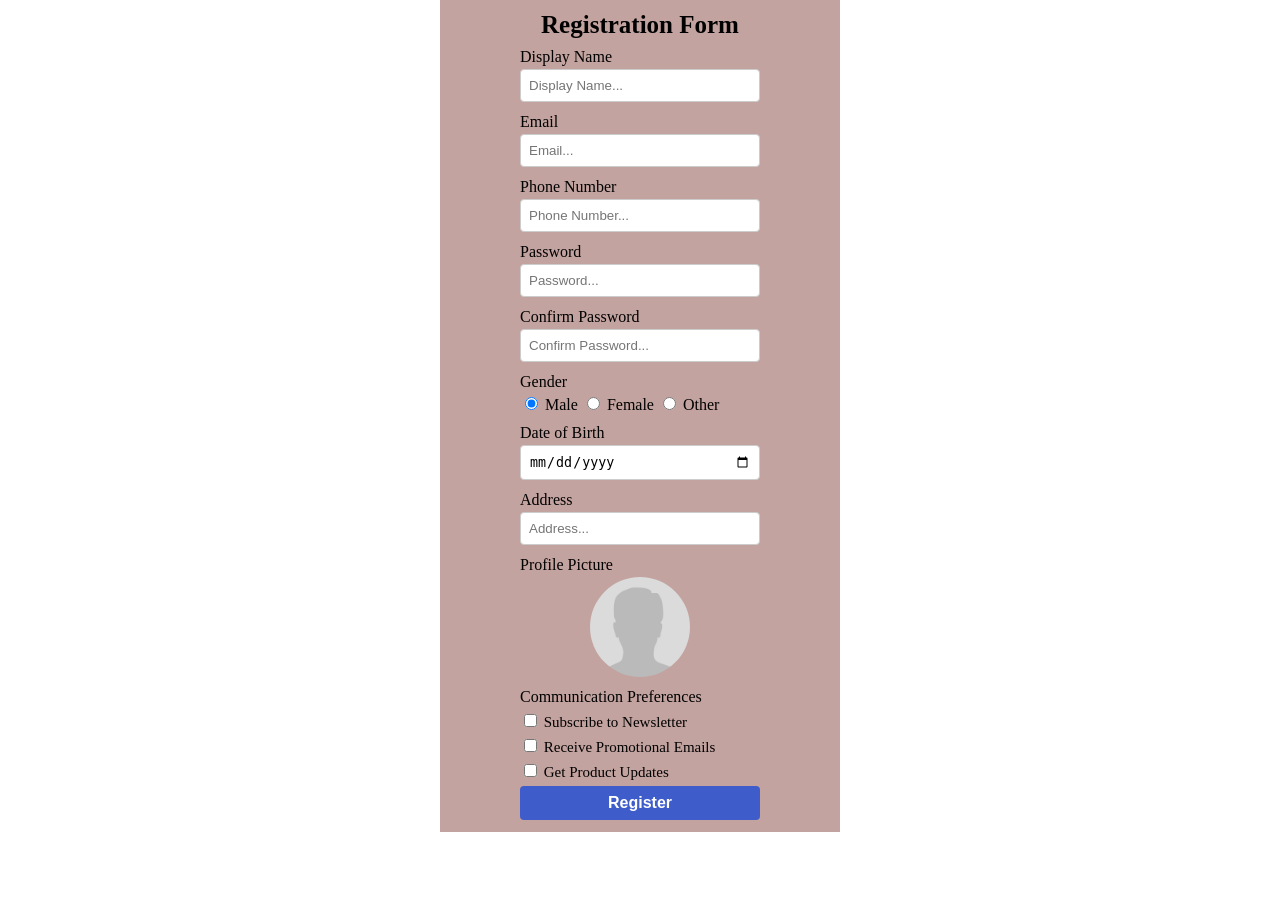
==== form.html @ d4cfb93d "bai 3 day 5:tao register" ====
<!doctype html>
<html lang="en">
  <head>
    <meta charset="UTF-8" />
    <meta name="viewport" content="width=device-width, initial-scale=1.0" />
    <title>Form</title>
    <link rel="stylesheet" href="css/style.css" />
    <link rel="stylesheet" href="css/reset.css" />
  </head>
  <body>
    <form action="" class="form" autocomplete="off">
      <h1 class="form-heading">Registration Form</h1>
      <div class="form-group">
        <label for="display-name" class="form-label"> Display Name </label>
        <input
          class="form-input"
          id="display-name"
          placeholder="Display Name..."
        />
      </div>
      <div class="form-group">
        <label for="email" class="form-label"> Email </label>
        <input
          type="email"
          class="form-input"
          id="email"
          placeholder="Email..."
        />
      </div>
      <div class="form-group">
        <label for="phone" class="form-label"> Phone Number </label>
        <input
          type="text"
          class="form-input"
          id="phone"
          placeholder="Phone Number..."
        />
      </div>
      <div class="form-group">
        <label for="password" class="form-label"> Password </label>
        <input
          type="password"
          class="form-input"
          id="password"
          placeholder="Password..."
        />
      </div>
      <div class="form-group">
        <label for="confirm-password" class="form-label">
          Confirm Password
        </label>
        <input
          type="password"
          class="form-input"
          id="confirm-password"
          placeholder="Confirm Password..."
        />
      </div>
      <div class="form-group">
        <label class="form-label">Gender</label>
        <label>
          <input type="radio" name="gender" value="male" checked />
          Male
        </label>
        <label>
          <input type="radio" name="gender" value="female" />
          Female
        </label>
        <label>
          <input type="radio" name="gender" value="other" />
          Other
        </label>
      </div>
      <div class="form-group">
        <label for="date-of-birth" class="form-label">Date of Birth</label>
        <input class="form-input" type="date" name="" id="date-of-birth" />
      </div>
      <div class="form-group">
        <label for="address" class="form-label"> Address </label>
        <input
          class="form-input"
          type="text"
          id="address"
          placeholder="Address..."
        />
      </div>
      <div class="form-group">
        <label for="profile-picture" class="form-label">
          Profile Picture
        </label>
        <label for="profile-picture" class="form-avatar">
          <img
            src="./img/avt-placeholder.avif"
            alt=""
            class="avatar-img"
            width="100px"
          />
        </label>
        <input type="file" id="profile-picture" accept="image/*" hidden />
      </div>
      <div class="form-group">
        <label class="form-label">Communication Preferences</label>
        <label class="checkbox">
          <input type="checkbox" name="communication" value="newsletter" />
          Subscribe to Newsletter
        </label>
        <label class="checkbox">
          <input type="checkbox" name="communication" value="emails" />
          Receive Promotional Emails
        </label>
        <label class="checkbox">
          <input type="checkbox" name="communication" value="updates" />
          Get Product Updates
        </label>
      </div>
      <button class="form-btn">Register</button>
    </form>
  </body>
</html>
---- css/style.css ----
* {
  box-sizing: border-box;
}
html {
  font-size: 16px;
}
body {
  font-family: "Times New Roman", Times, serif;
}

/* ----------CV---------- */
.container-cv {
  background-color: #c3a39f;
  padding-bottom: 20px;
  padding-top: 20px;
  text-align: center;
  font-weight: 600;
  line-height: 1.6;
}
.container-cv-content {
  background-color: white;
  width: 540px;
  margin: 0 auto;
  padding: 20px 48px;
}
.container-cv-content h2,
.container-cv-content p,
.container-cv-content ul,
.container-cv-content li,
.container-cv-content h3 {
  text-align: left;
}
/* h1 */
.container-cv-content h1 {
  font-size: 14px;
  font-weight: 700;
}
/* p */
.container-cv-content p {
  font-size: 8px;
  text-align: center;
  font-weight: 500;
}
.cv-content p {
  text-align: right;
}
/* ul */
.container-cv-content ul {
  list-style: disc;
}
/* li */
.container-cv-content ul li {
  font-size: 8px;
  font-weight: 500;
}
/* h2,h3 */
.container-cv-content h2,
.container-cv-content h3 {
  font-size: 7px;
  font-weight: 700;
}
/* CONTENT */
.header-cv {
  padding-left: 100px;
  padding-right: 100px;
}

.header-cv h1 {
  padding-left: 36px;
  padding-right: 36px;
}
.title {
  border-bottom: 1px solid black;
  padding-bottom: 4px;
  padding-top: 16px;
}
.job-title {
  display: flex;
  padding-top: 8px;
  padding-bottom: 8px;
  justify-content: space-between;
  align-items: center;
}
strong {
  font-weight: 700;
}
.education-degree p {
  text-align: left;
}
.education-title {
  border-bottom: 1px solid black;
  padding-bottom: 6px;
  padding-top: 6px;
}
.education-degree p {
  padding-top: 4px;
  font-weight: 500;
}
.job-date {
  font-weight: 700 !important;
}
.job-title-content {
  padding-left: 15px;
}
.job-title-content li {
  padding-left: 4px;
}

/* --------------MENU-------------- */
.container-menu {
  background-color: #3e5cca;
  padding: 0 56px;
  font-size: 0;
}

.container-menu li {
  display: inline-block;
}

.container-menu li a {
  display: inline-block;
  padding: 14px;
  background-color: #3e5cca;
  color: #e7edf3;
  font-size: 16px;
  font-weight: 700;
  text-decoration: none;
}

.container-menu .active a {
  background-color: #eeeeee;
  color: #111111;
}

/* ----------FORM---------- */

.form {
  width: 400px;
  background-color: #c3a39f;
  margin: 0 auto;
  padding: 12px 80px;
}

.form h1 {
  font-size: 25px;
  font-weight: 700;
  text-align: center;
}
.form-label {
  display: block;
  margin: 12px 0 4px;
  font-weight: 400;
}
.avatar-img {
  width: 100px;
  height: 100px;
  border-radius: 50%;
  background-color: #eee;
  display: block;
  margin: 0 auto;
  cursor: pointer;
}
.checkbox {
  display: block;
  margin: 6px 0;
  font-size: 15px;
}
.form-btn {
  display: block;
  width: 100%;
  padding: 8px;
  background-color: #3e5cca;
  color: white;
  font-size: 16px;
  font-weight: 600;
  border: none;
  border-radius: 4px;
  cursor: pointer;
}
.form-input {
  width: 100%;
  padding: 8px;
  border: 1px solid #ccc;
  border-radius: 4px;
}
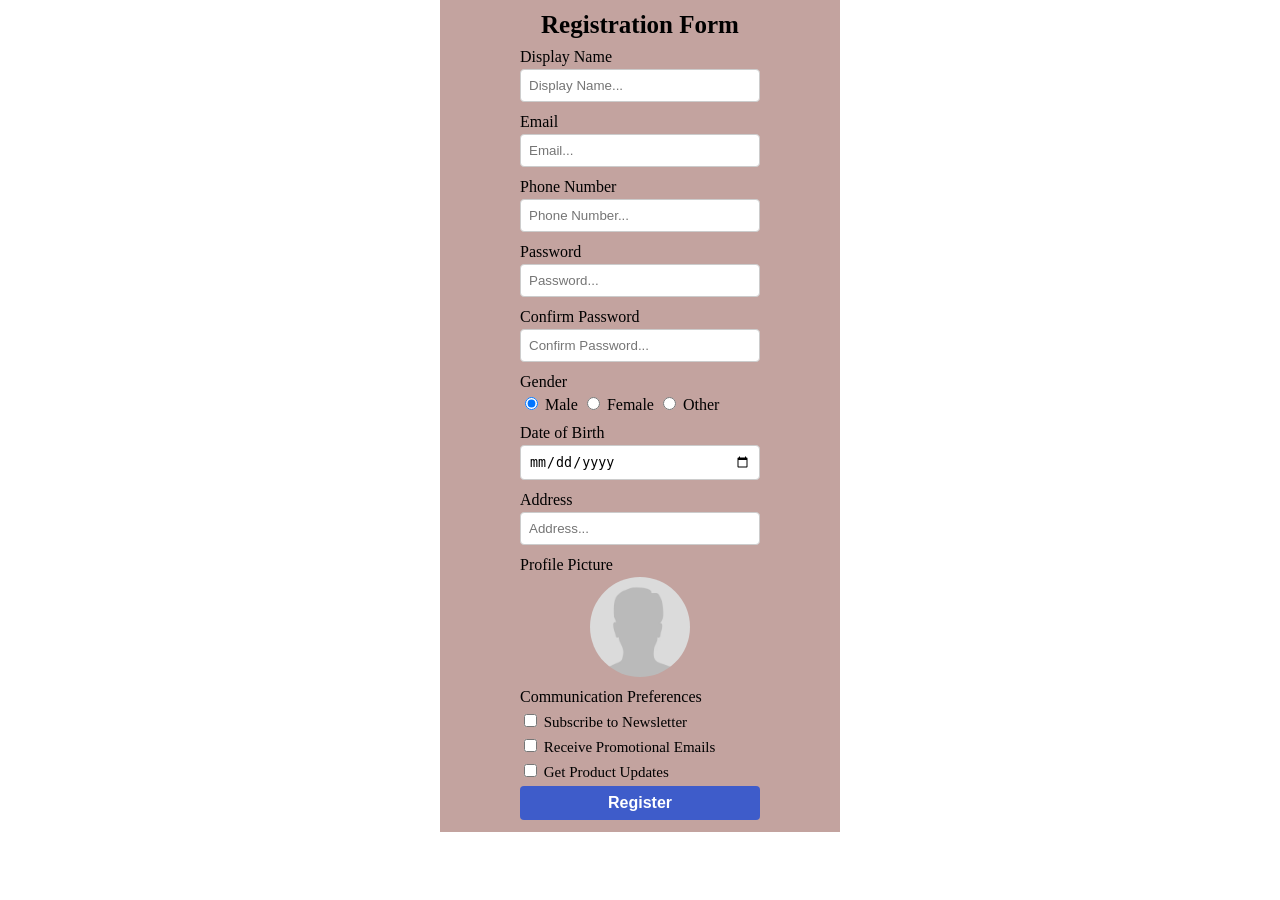
==== commit 40c9fc62: "bai 3 day 4: tao register" ====
--- a/form.html
+++ b/form.html
@@ -25,6 +25,7 @@
           class="form-input"
           id="email"
           placeholder="Email..."
+          autocomplete="new-email"
         />
       </div>
       <div class="form-group">
@@ -113,7 +114,7 @@
           Get Product Updates
         </label>
       </div>
-      <button class="form-btn">Register</button>
+      <button type="submit" class="form-btn">Register</button>
     </form>
   </body>
 </html>
